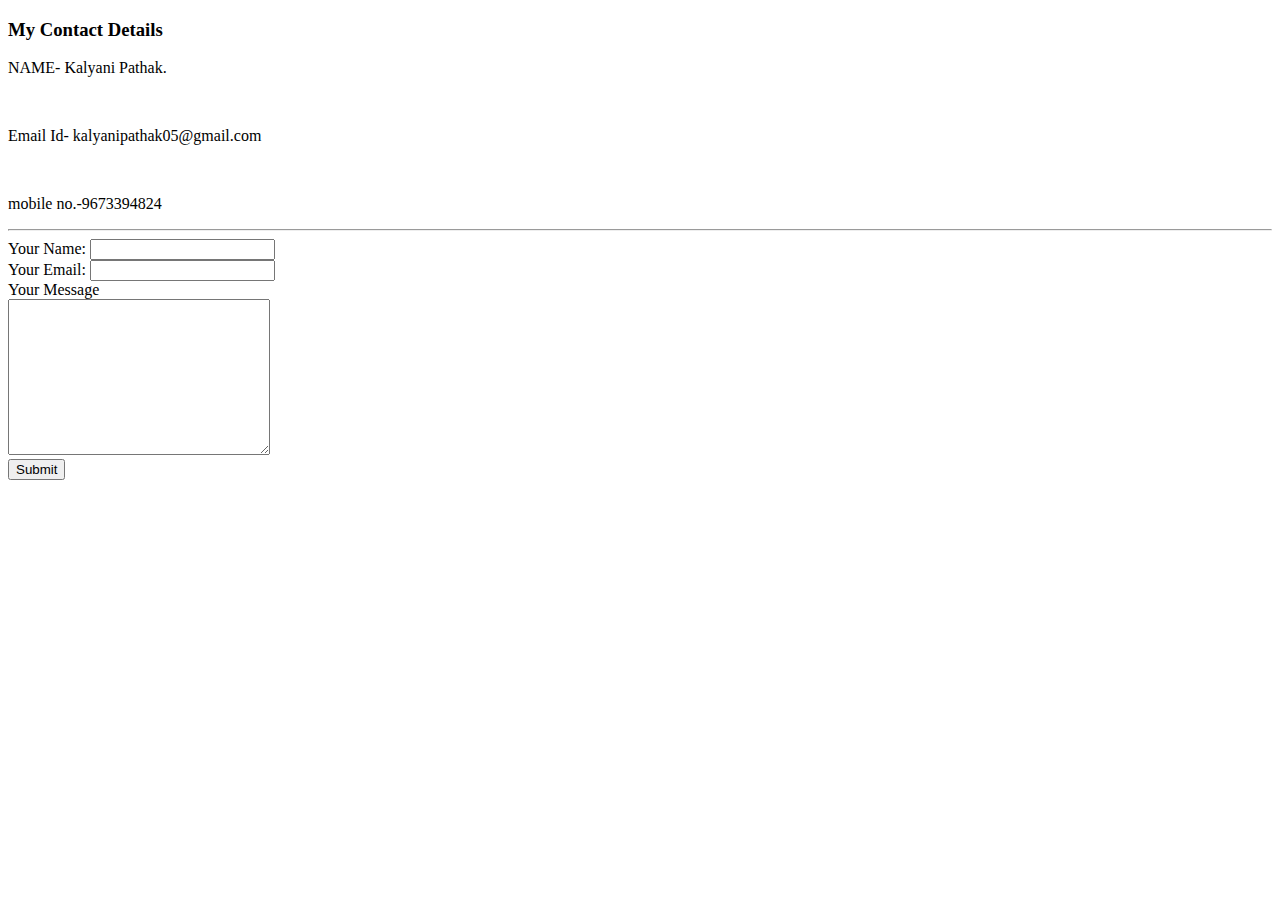
==== My Details.Html @ 72bcef70 "Add Initial CV website pages" ====
<!DOCTYPE html>
<html lang="en" dir="ltr">
  <head>
    <meta charset="utf-8">
    <title><h3>MY CONTACT DETAILS</h3></title>
  </head>
  <body><h3><strong>My Contact Details</strong></h3>
    <p>NAME- Kalyani Pathak.  </p>
    <br />
    <p>Email Id- kalyanipathak05@gmail.com</p>
    <br />
    <p>mobile no.-9673394824</p>
<hr />
<form action="mailto:kalyanipathak05@gmail.com" method="post" enctype="text/plain">
  <label>Your Name:</label>
<input type="text" name="Your Name" value="" ><br />
<label>Your Email:</label>
<input type="Email" name="YourEmail"  value=""><br />
<label> Your Message</label><br />
<textarea name="YourMessage" rows="10" cols="30"></textarea><br />
<input type="submit" name="" />

</form>
  </body>
</html>
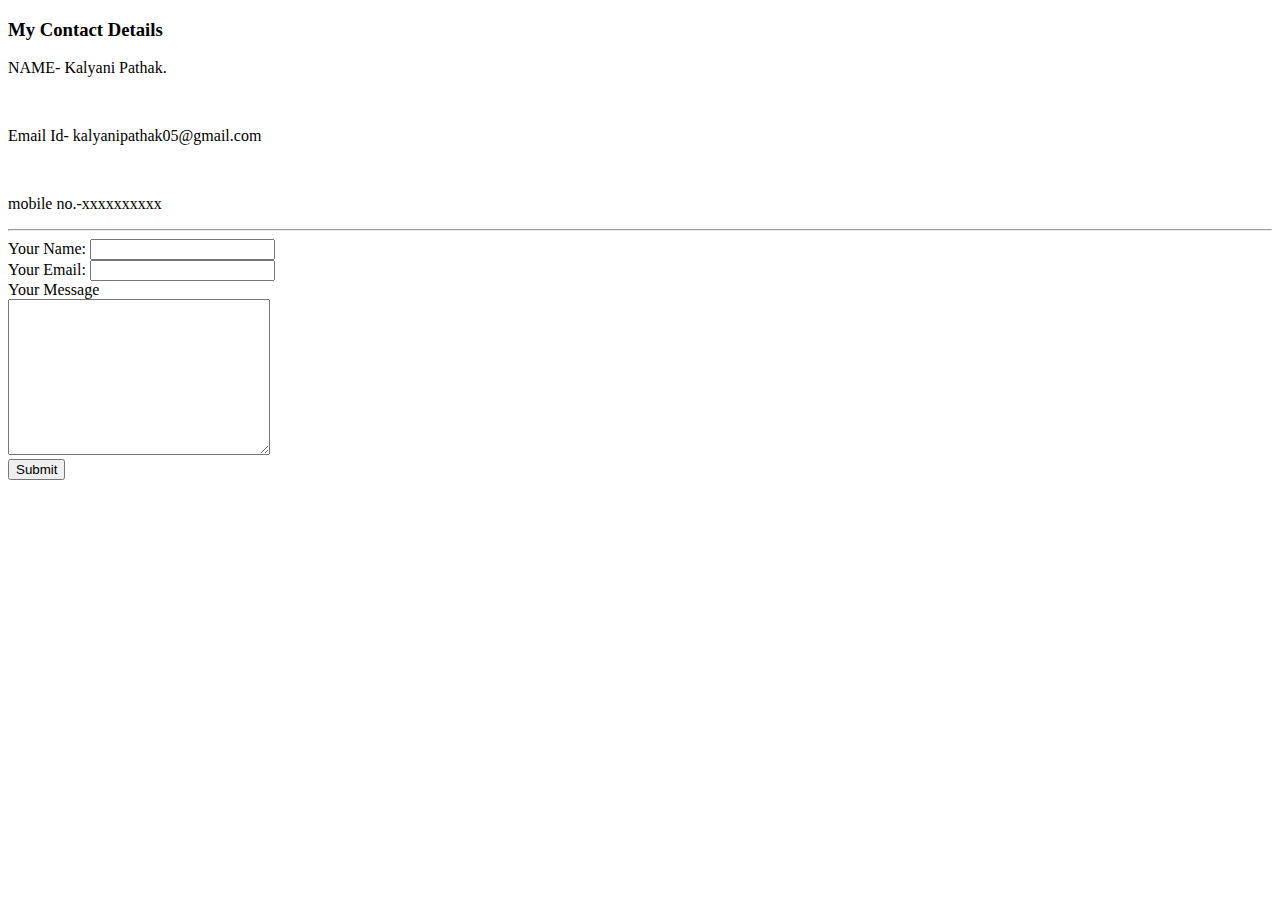
==== commit 0cebb199: "Update My Details.Html" ====
--- a/My Details.Html
+++ b/My Details.Html
@@ -9,7 +9,7 @@
     <br />
     <p>Email Id- kalyanipathak05@gmail.com</p>
     <br />
-    <p>mobile no.-9673394824</p>
+    <p>mobile no.-xxxxxxxxxx</p>
 <hr />
 <form action="mailto:kalyanipathak05@gmail.com" method="post" enctype="text/plain">
   <label>Your Name:</label>
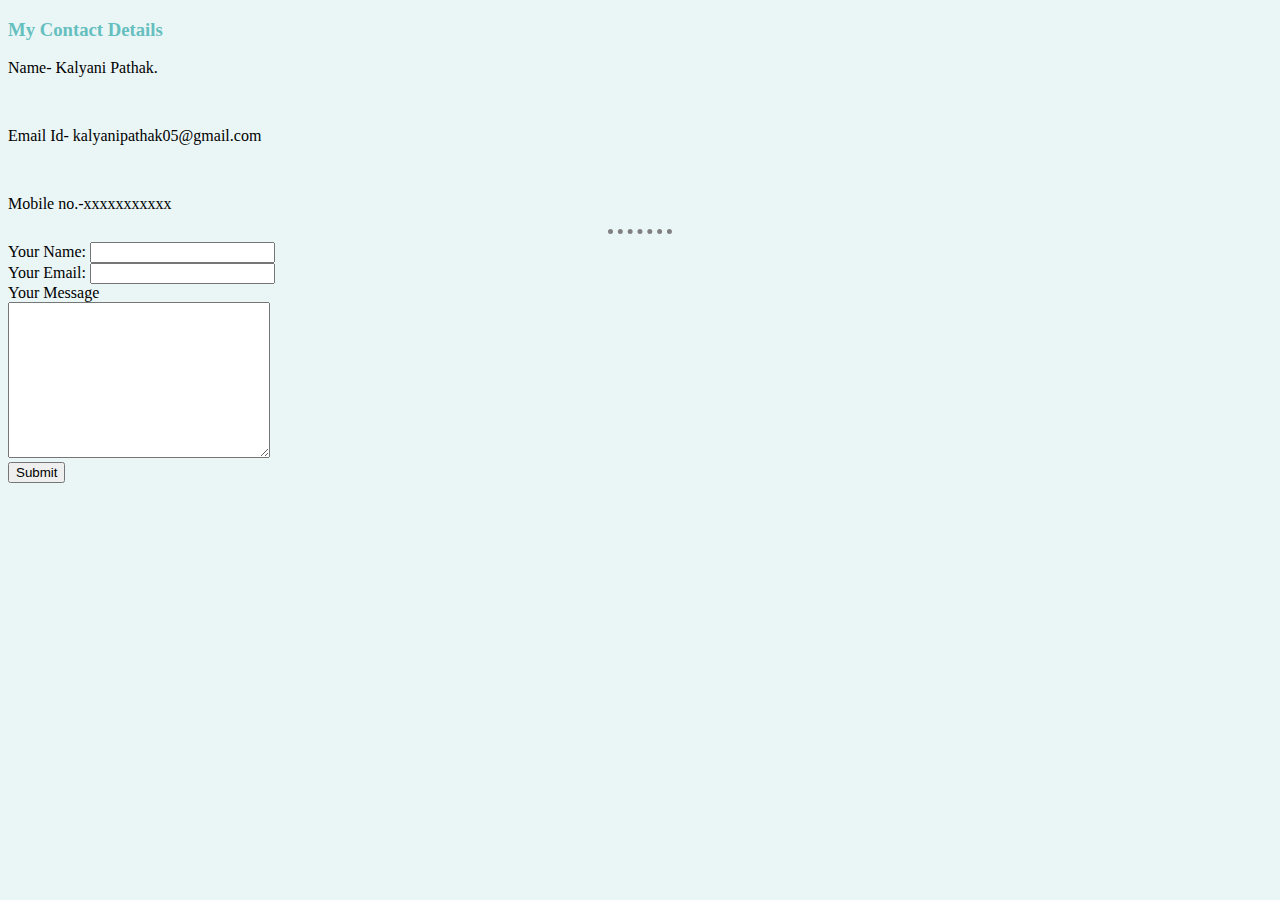
==== commit 87267da0: "css changes" ====
--- a/My Details.Html
+++ b/My Details.Html
@@ -3,13 +3,14 @@
   <head>
     <meta charset="utf-8">
     <title><h3>MY CONTACT DETAILS</h3></title>
+      <link rel="stylesheet" href="css/styles.css">
   </head>
   <body><h3><strong>My Contact Details</strong></h3>
-    <p>NAME- Kalyani Pathak.  </p>
+    <p>Name- Kalyani Pathak.  </p>
     <br />
     <p>Email Id- kalyanipathak05@gmail.com</p>
     <br />
-    <p>mobile no.-xxxxxxxxxx</p>
+    <p>Mobile no.-xxxxxxxxxxx</p>
 <hr />
 <form action="mailto:kalyanipathak05@gmail.com" method="post" enctype="text/plain">
   <label>Your Name:</label>
--- a/css/styles.css
+++ b/css/styles.css
@@ -0,0 +1,16 @@
+body
+{ background-color: #EAF6F6;}
+
+hr {
+border-style : none;
+border-top-style : dotted;
+border-color : grey;
+border-width :5px;
+width: 5%;
+}
+h3{
+
+  color: #66BFBF;
+}
+h1{
+color:#66BFBF; }
